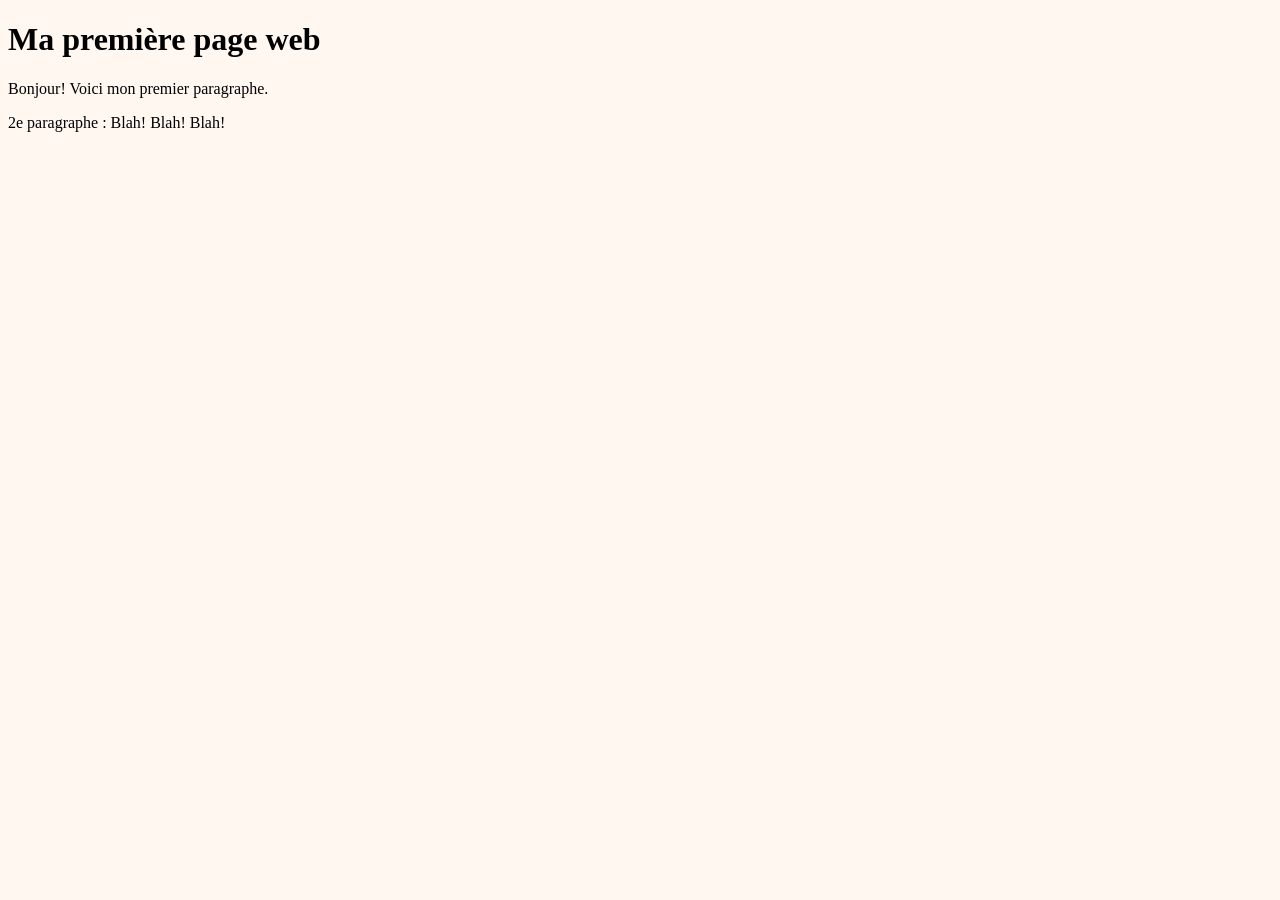
==== biographie.html @ 133acb99 "Add files via upload" ====
<!-- biographie -->

<!DOCTYPE html>

<html>

	<head>
		<meta charset="UTF-8">
		<title>biographie</title>
	</head>
	
	<body style="background-color: #fff7f0;">
	
		<h1>Ma première page web</h1>
		<p>Bonjour! Voici mon premier paragraphe.</p>
		<p>2e paragraphe : Blah! Blah! Blah!</p>
		
	</body>
	
</html>
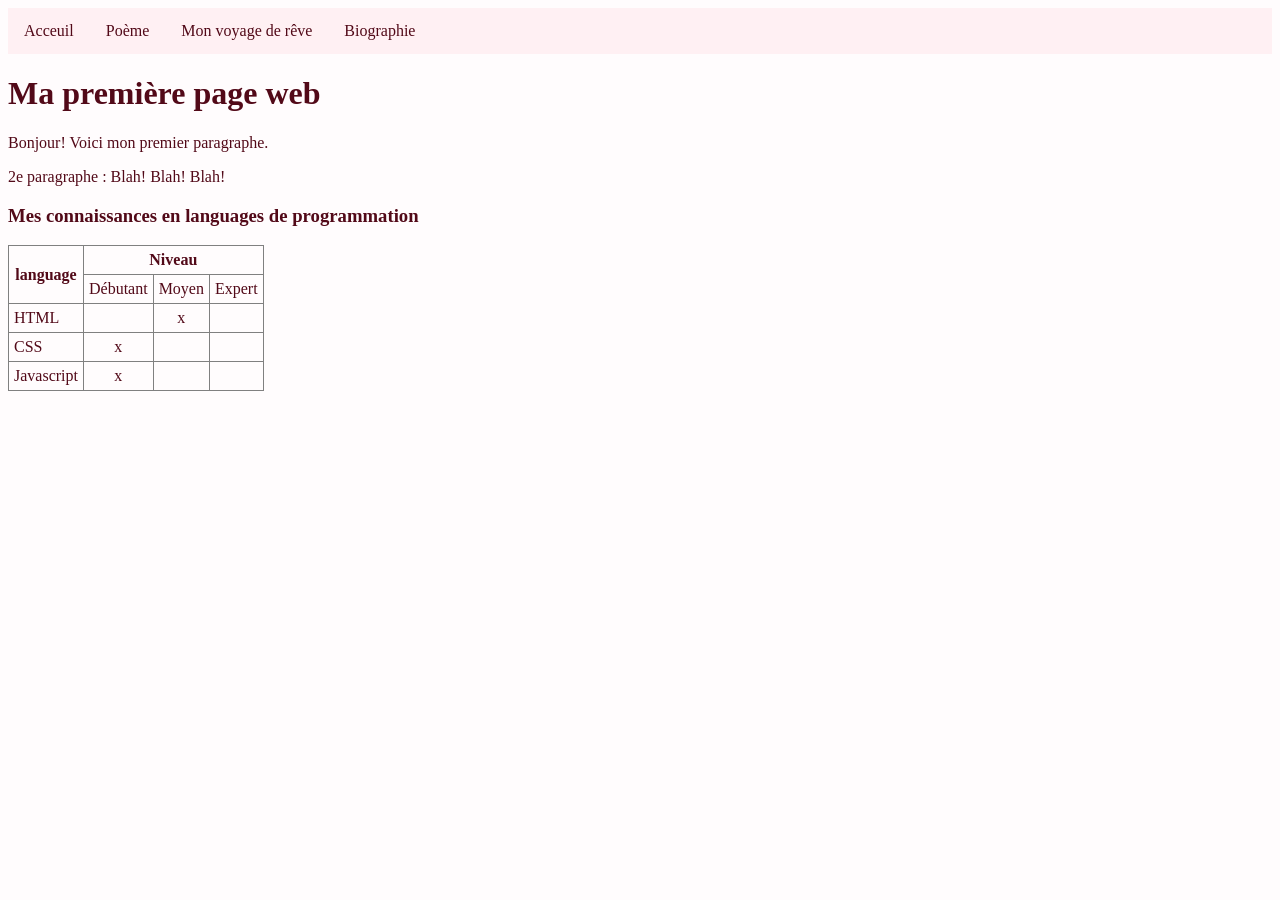
==== commit f2c1b11f: "Add files via upload" ====
--- a/biographie.html
+++ b/biographie.html
@@ -7,14 +7,56 @@
 	<head>
 		<meta charset="UTF-8">
 		<title>biographie</title>
+		<link rel="stylesheet" href="style.css"
 	</head>
 	
-	<body style="background-color: #fff7f0;">
+	<body style="background-color: #fffcfd;">
+	
+		<ul class="texte">
+			  <li><a href="index.html">Acceuil</a></li>
+			  <li><a href="poeme.html">Poème</a></li>
+			  <li><a href="voyage.html">Mon voyage de rêve</a></li>
+			  <li><a href="biographie.html">Biographie</a></li>
+		</ul>
 	
 		<h1>Ma première page web</h1>
 		<p>Bonjour! Voici mon premier paragraphe.</p>
 		<p>2e paragraphe : Blah! Blah! Blah!</p>
 		
+		
+ <!--mon tableau de connaissances en languages de programmation-->
+ <P> <h3 class="texte"> Mes connaissances en languages de programmation</h3>
+	<table class="texte" border="1" cellpadding="5" cellspacing="5">
+	 <tr>
+		    <th colspan="2" rowspan="2"> language</th>
+		    <th colspan="3">Niveau</th>
+
+	</tr>
+	 <tr>
+		    <td> Débutant</td>
+			<td> Moyen</td>
+		    <td> Expert</td>
+	</tr>
+	 <tr>
+		    <td colspan="2"> HTML</td>
+			<td>  </td>
+			<td><center>x</center></td>
+		    <td>  </td>
+	</tr>
+	 <tr>
+			<td colspan="2"> CSS</td>
+		    <td><center>x</center></td>
+			<td> </td>
+			<td> </td>
+	</tr>
+	 <tr>
+			<td colspan="2"> Javascript</td>
+			<td><center>x</center></td>
+		    <td> </td>
+			<td> </td>
+	</tr>
+	
+		
 	</body>
 	
 </html>
--- a/style.css
+++ b/style.css
@@ -0,0 +1,43 @@
+
+/* navbar*/
+ul {
+  list-style-type: none;
+  margin: 0;
+  padding: 0;
+  overflow: hidden;
+  background-color: #fff0f3;
+}
+
+ul li {
+  float: left;
+}
+
+ul li a {
+  display: block;
+  color: #520918;
+  text-align: center;
+  padding: 14px 16px;
+  text-decoration: none;
+}
+
+ul li a:hover {
+  background-color: #fff7f7;
+}
+/* Boite page voyage*/
+.joli {
+  padding: 5em;
+  width: 100%;
+  height: 200px;
+  box-sizing: border-box;
+
+background-image: url('https://lh3.googleusercontent.com/proxy/oX3RB4gyOGo6Lwcl8DJrCs1BLkfx706SWW-V-sF_HtkEqJneNgTbVetY8Xi50stclp1crXKAkCn7dlCQshlDfK9vl2ysjkSFZmWcIn55Tb0VBJM')}
+
+/* tableaux*/
+table {
+  border-collapse: collapse;
+}
+
+/* texte*/
+p, h1, h3, table { font-family: Garamond; color: #520918;}
+p
+</style>
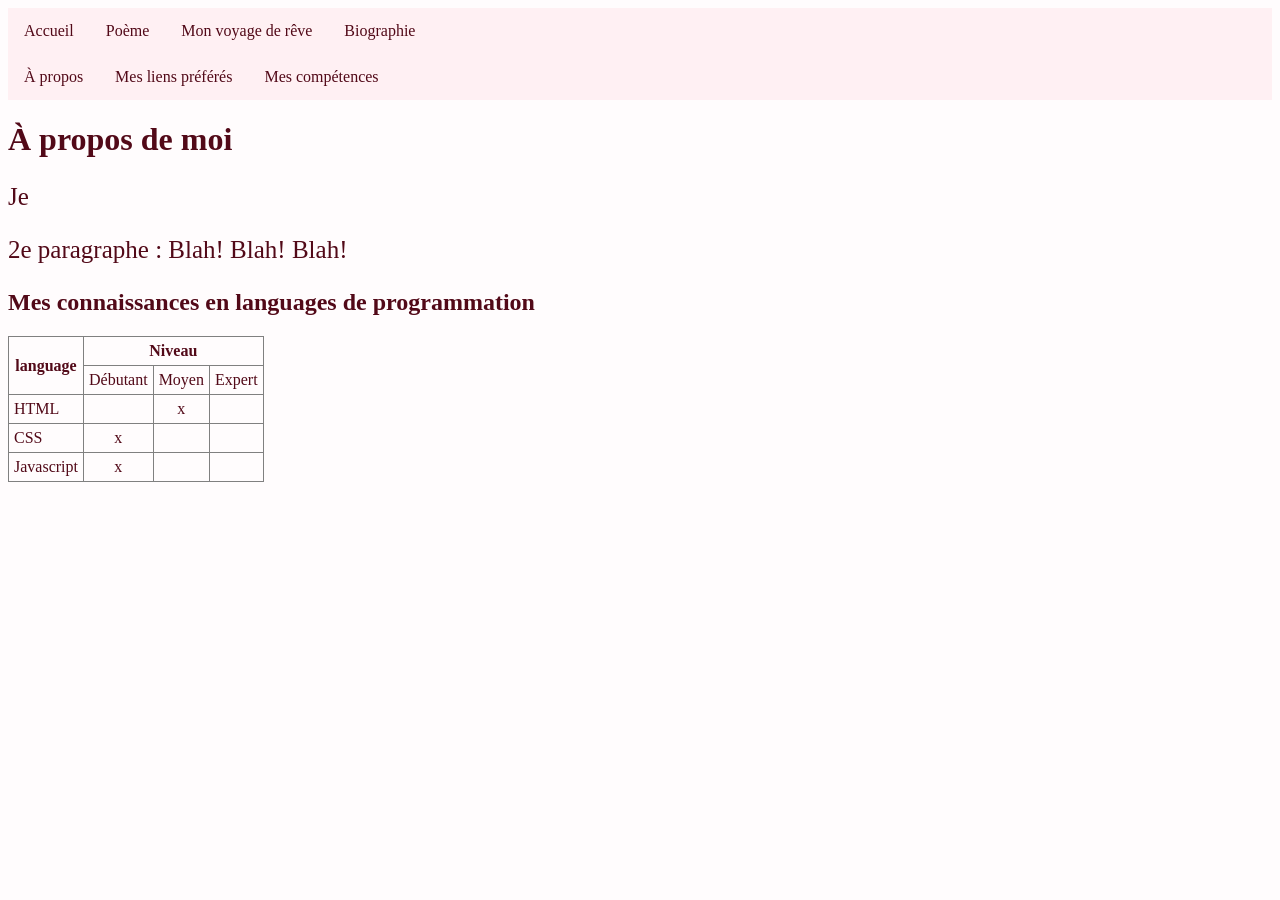
==== commit 314630aa: "Add files via upload" ====
--- a/biographie.html
+++ b/biographie.html
@@ -13,19 +13,26 @@
 	<body style="background-color: #fffcfd;">
 	
 		<ul class="texte">
-			  <li><a href="index.html">Acceuil</a></li>
+			  <li><a href="index.html">Accueil</a></li>
 			  <li><a href="poeme.html">Poème</a></li>
 			  <li><a href="voyage.html">Mon voyage de rêve</a></li>
 			  <li><a href="biographie.html">Biographie</a></li>
 		</ul>
-	
-		<h1>Ma première page web</h1>
-		<p>Bonjour! Voici mon premier paragraphe.</p>
+ <!--menu-->
+		<ul id="menubio">
+			  <li><a href="apropos">À propos</a></li>
+			  <li><a href="lien">Mes liens préférés</a></li>
+			  <li><a href="tableau">Mes compétences</a></li>
+		</ul>
+ 
+ 
+		<h1 href="#apropos">À propos de moi</h1>
+		<p>Je </p>
 		<p>2e paragraphe : Blah! Blah! Blah!</p>
 		
 		
  <!--mon tableau de connaissances en languages de programmation-->
- <P> <h3 class="texte"> Mes connaissances en languages de programmation</h3>
+ <P> <h2 href="#tableau"> Mes connaissances en languages de programmation</h2>
 	<table class="texte" border="1" cellpadding="5" cellspacing="5">
 	 <tr>
 		    <th colspan="2" rowspan="2"> language</th>
--- a/style.css
+++ b/style.css
@@ -22,6 +22,27 @@
 
 ul li a:hover {
   background-color: #fff7f7;
+  
+ .menubio {
+		  list-style-type: none;
+		  margin: 0;
+		  padding: 0;
+		  width: 200px;
+		  background-color: #f1f1f1;
+		}
+
+		li a {
+		  display: block;
+		  color: black;
+		  padding: 8px 16px;
+		  text-decoration: none;
+		}
+
+		/* Change the link and background color on hover */
+		li a:hover {
+		  background-color: #555555;
+		  color: white;
+		}
 }
 /* Boite page voyage*/
 .joli {
@@ -36,8 +57,40 @@
 table {
   border-collapse: collapse;
 }
+img {
+  border-radius: 15px;
+   box-shadow: 0 4px 8px 0 rgba(0, 0, 0, 0.2), 0 6px 20px 0 rgba(0, 0, 0, 0.19);
+}
 
 /* texte*/
-p, h1, h3, table { font-family: Garamond; color: #520918;}
-p
+p, h1, h2, h3, table { font-family: Garamond; color: #520918;}
+p{font-size: 25px;}
+
+/*galerie d'images */
+/* source: https://www.w3schools.com/css/css_image_gallery.asp */
+div.gallery {
+  display: flex;
+  flex-wrap: wrap;
+  justify-content: flex-start;
+}
+
+div.gallery-item {
+  margin: 5px;
+  border: 1px solid #ccc;
+  width: 180px;
+}
+
+div.gallery-item:hover {
+  border: 1px solid #777;
+}
+
+div.gallery-item img {
+  width: 100%;
+  height: auto;
+}
+
+div.gallery-item div.desc {
+  padding: 15px;
+  text-align: center;
+}
 </style>
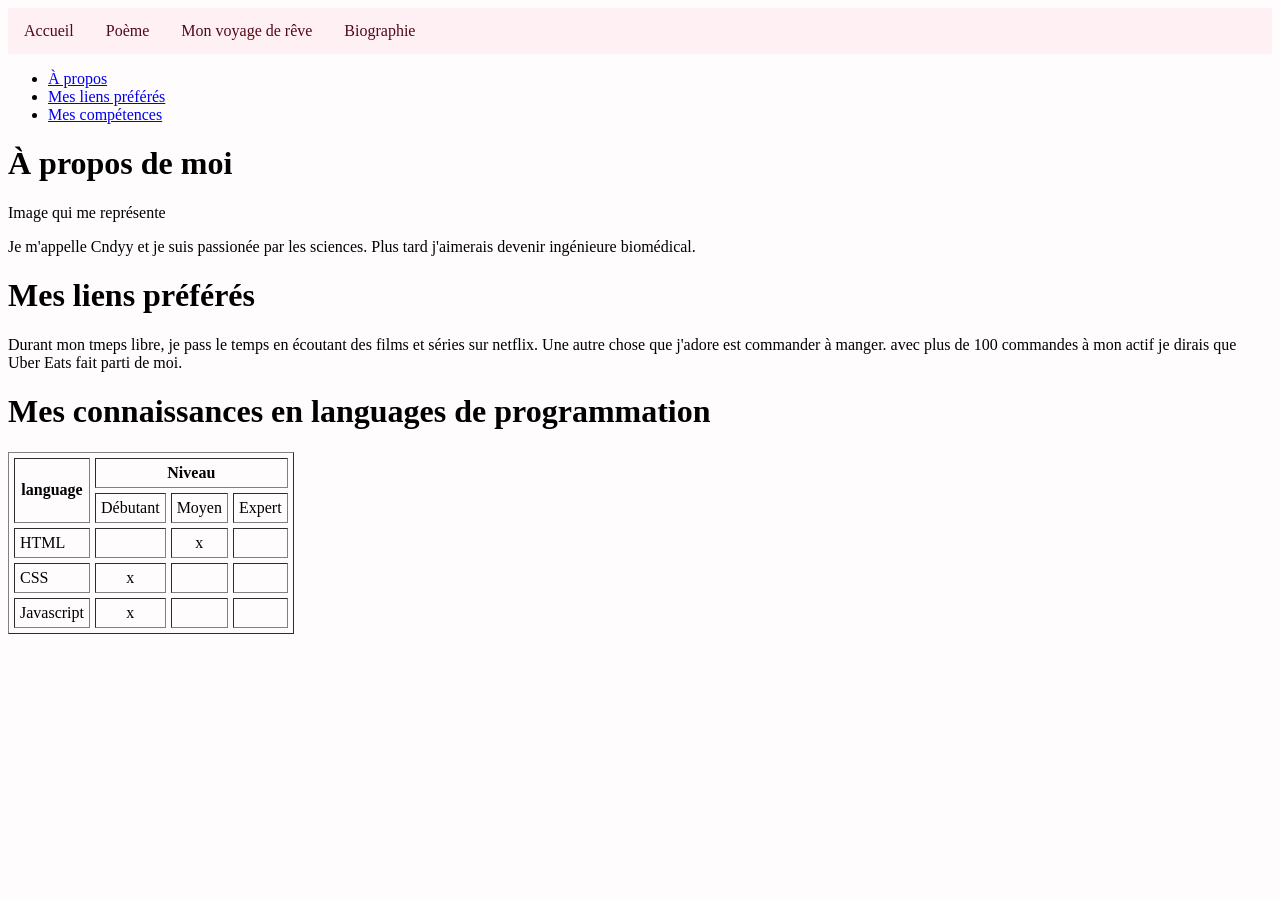
==== commit 574e6374: "Add files via upload" ====
--- a/biographie.html
+++ b/biographie.html
@@ -7,32 +7,82 @@
 	<head>
 		<meta charset="UTF-8">
 		<title>biographie</title>
-		<link rel="stylesheet" href="style.css"
+		<style>
+		/*navbar horizontale*/
+		.menu {
+		  list-style-type: none;
+		  margin: 0;
+		  padding: 0;
+		  overflow: hidden;
+		  background-color: #fff0f3;
+		}
+
+		.menu li {
+		  float: left;
+		}
+
+		.menu li a {
+		  display: block;
+		  color: #520918;
+		  text-align: center;
+		  padding: 14px 16px;
+		  text-decoration: none;
+		}
+
+		.menu li a:hover {
+		  background-color: #fff7f7;
+		  
+		/*navbar horizontale*/
+		.menubio {
+		  list-style-type: none;
+		  margin: 0;
+		  padding: 0;
+		  width: 200px;
+		  background-color: #f1f1f1;
+		}
+
+		 li a {
+		  display: block;
+		  color: black;
+		  padding: 8px 16px;
+		  text-decoration: none;
+		}
+
+		/* Change the link and background color on hover */
+		 li a:hover {
+		  background-color: #555555;
+		  color: white;
+		}
+		p, h1, h2, h3, table { font-family: Garamond; color: #520918;}
+		p{font-size: 25px;}
+		</style>
 	</head>
 	
 	<body style="background-color: #fffcfd;">
 	
-		<ul class="texte">
-			  <li><a href="index.html">Accueil</a></li>
-			  <li><a href="poeme.html">Poème</a></li>
-			  <li><a href="voyage.html">Mon voyage de rêve</a></li>
-			  <li><a href="biographie.html">Biographie</a></li>
+		<ul class="menu">
+		  <li><a href="index.html">Accueil</a></li>
+		  <li><a href="poeme.html">Poème</a></li>
+		  <li><a href="voyage.html">Mon voyage de rêve</a></li>
+		  <li><a href="biographie.html">Biographie</a></li>
 		</ul>
  <!--menu-->
-		<ul id="menubio">
-			  <li><a href="apropos">À propos</a></li>
-			  <li><a href="lien">Mes liens préférés</a></li>
-			  <li><a href="tableau">Mes compétences</a></li>
+		<ul class="menubio">
+			  <li><a href="#apropos">À propos</a></li>
+			  <li><a href="#lien">Mes liens préférés</a></li>
+			  <li><a href="#tableau">Mes compétences</a></li>
 		</ul>
  
  
-		<h1 href="#apropos">À propos de moi</h1>
-		<p>Je </p>
-		<p>2e paragraphe : Blah! Blah! Blah!</p>
+		<a name="apropos"><h1>À propos de moi</h1></a>
+		<p>Image qui me représente </p>
+		<p>Je m'appelle Cndyy et je suis passionée par les sciences. Plus tard j'aimerais devenir ingénieure biomédical.  </p>
 		
-		
+<!--mes liens préférés-->
+ <a name="tableau"> <h1 > Mes liens préférés </h1> </a>
+ <p> Durant mon tmeps libre, je pass le temps en écoutant des films et séries sur netflix. Une autre chose que j'adore est commander à manger. avec plus de 100 commandes à mon actif je dirais que Uber Eats fait parti de moi. 
  <!--mon tableau de connaissances en languages de programmation-->
- <P> <h2 href="#tableau"> Mes connaissances en languages de programmation</h2>
+ <a name="tableau"> <P> <h1> Mes connaissances en languages de programmation</h1> </a>
 	<table class="texte" border="1" cellpadding="5" cellspacing="5">
 	 <tr>
 		    <th colspan="2" rowspan="2"> language</th>
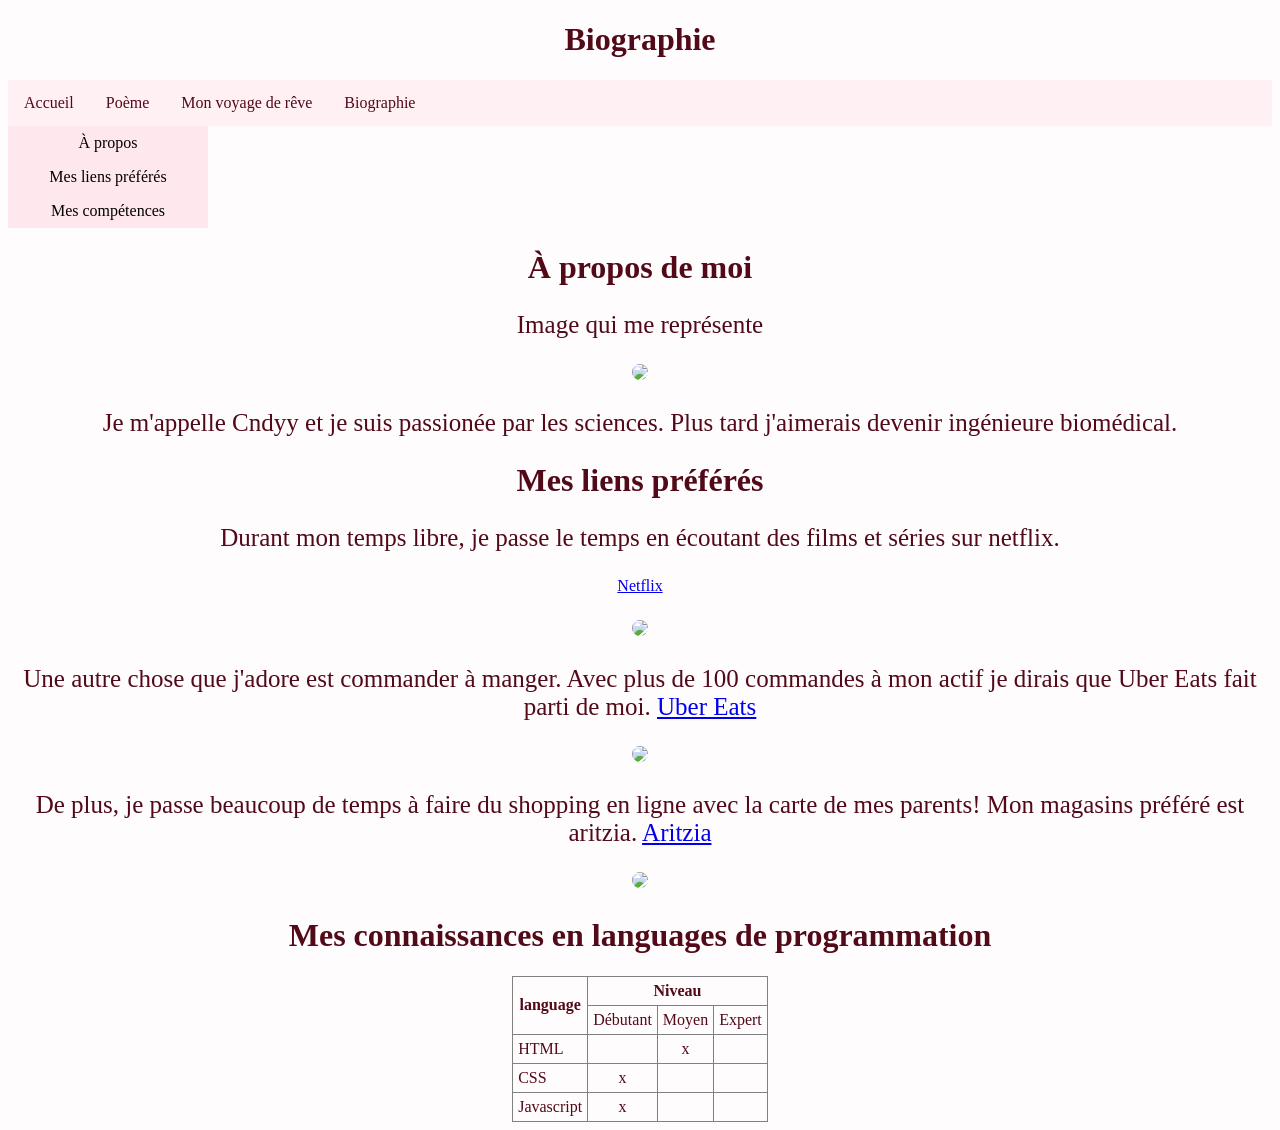
==== commit 09d0242d: "Add files via upload" ====
--- a/biographie.html
+++ b/biographie.html
@@ -1,4 +1,5 @@
 <!-- biographie -->
+<!-- Par Cindy Aline Tchamdja dans le cadre du cours ICS3U -->
 
 <!DOCTYPE html>
 
@@ -6,10 +7,11 @@
 
 	<head>
 		<meta charset="UTF-8">
-		<title>biographie</title>
+		<title>Biographie</title>
 		<style>
 		/*navbar horizontale*/
-		.menu {
+    /*https://www.w3schools.com/css/css_navbar_horizontal.asp*/
+.menu {
 		  list-style-type: none;
 		  margin: 0;
 		  padding: 0;
@@ -30,90 +32,115 @@
 		}
 
 		.menu li a:hover {
-		  background-color: #fff7f7;
+		  background-color: #fff7f7;}
 		  
-		/*navbar horizontale*/
+		/*navbar verticale*/
+		/*source:https://www.w3schools.com/css/css_navbar_vertical.asp*/
 		.menubio {
 		  list-style-type: none;
 		  margin: 0;
 		  padding: 0;
 		  width: 200px;
-		  background-color: #f1f1f1;
+		  background-color: #ffe8ed;
 		}
 
-		 li a {
+		.menubio li a {
 		  display: block;
+		  color: #520918;
+		  text-align: center;
 		  color: black;
 		  padding: 8px 16px;
 		  text-decoration: none;
 		}
 
-		/* Change the link and background color on hover */
-		 li a:hover {
-		  background-color: #555555;
-		  color: white;
+		.menubio li a:hover {
+		  background-color: #fff7f7;
 		}
+		
+		/*texte*/
 		p, h1, h2, h3, table { font-family: Garamond; color: #520918;}
 		p{font-size: 25px;}
+	  
+		 /*images*/
+		img {
+		border-radius: 50%;
+		}
+		/* tableaux*/
+		table {
+		  border-collapse: collapse;
+		}
 		</style>
 	</head>
 	
 	<body style="background-color: #fffcfd;">
-	
+		<center><h1  class="texte">Biographie</h1></center>
 		<ul class="menu">
 		  <li><a href="index.html">Accueil</a></li>
 		  <li><a href="poeme.html">Poème</a></li>
 		  <li><a href="voyage.html">Mon voyage de rêve</a></li>
 		  <li><a href="biographie.html">Biographie</a></li>
 		</ul>
- <!--menu-->
-		<ul class="menubio">
-			  <li><a href="#apropos">À propos</a></li>
-			  <li><a href="#lien">Mes liens préférés</a></li>
-			  <li><a href="#tableau">Mes compétences</a></li>
-		</ul>
- 
- 
-		<a name="apropos"><h1>À propos de moi</h1></a>
-		<p>Image qui me représente </p>
-		<p>Je m'appelle Cndyy et je suis passionée par les sciences. Plus tard j'aimerais devenir ingénieure biomédical.  </p>
-		
-<!--mes liens préférés-->
- <a name="tableau"> <h1 > Mes liens préférés </h1> </a>
- <p> Durant mon tmeps libre, je pass le temps en écoutant des films et séries sur netflix. Une autre chose que j'adore est commander à manger. avec plus de 100 commandes à mon actif je dirais que Uber Eats fait parti de moi. 
- <!--mon tableau de connaissances en languages de programmation-->
- <a name="tableau"> <P> <h1> Mes connaissances en languages de programmation</h1> </a>
-	<table class="texte" border="1" cellpadding="5" cellspacing="5">
-	 <tr>
-		    <th colspan="2" rowspan="2"> language</th>
-		    <th colspan="3">Niveau</th>
+		 <!--menu-->
+				<ul class="menubio">
+					  <li><a href="#apropos">À propos</a></li>
+					  <li><a href="#lien">Mes liens préférés</a></li>
+					  <li><a href="#tableau">Mes compétences</a></li>
+				</ul>
+		 
+			<center><a name="apropos"><h1>À propos de moi</h1></a>
+				<p>Image qui me représente</p>
+		 <img src="https://media1.tenor.com/m/lefd7RgvWWUAAAAC/sonic-the-hedgehog-meme.gif" width ="300">
+				<p>Je m'appelle Cndyy et je suis passionée par les sciences. Plus tard j'aimerais devenir ingénieure biomédical.  </p>
+				
+		<!--mes liens préférés-->
+		 <a name="lien"> <h1 > Mes liens préférés </h1> </a>
+		 
+		 <p> Durant mon temps libre, je passe le temps en écoutant des films et séries sur netflix.</p>
+		 <a href="https://www.netflix.com/browse"target="_blank" > Netflix </a></p>
+		 <img src="https://encrypted-tbn0.gstatic.com/images?q=tbn:ANd9GcSpjnTkZ_fqtFCeVSEY0xvNjy5X3N7UDDZCMg&s"width="300">
 
-	</tr>
-	 <tr>
-		    <td> Débutant</td>
-			<td> Moyen</td>
-		    <td> Expert</td>
-	</tr>
-	 <tr>
-		    <td colspan="2"> HTML</td>
-			<td>  </td>
-			<td><center>x</center></td>
-		    <td>  </td>
-	</tr>
-	 <tr>
-			<td colspan="2"> CSS</td>
-		    <td><center>x</center></td>
-			<td> </td>
-			<td> </td>
-	</tr>
-	 <tr>
-			<td colspan="2"> Javascript</td>
-			<td><center>x</center></td>
-		    <td> </td>
-			<td> </td>
-	</tr>
-	
+		 <p>Une autre chose que j'adore est commander à manger. Avec plus de 100 commandes à mon actif je dirais que Uber Eats fait parti de moi. 
+		 <a href="https://www.ubereats.com/ca-fr?srsltid=AfmBOopwdj6fd8iQb48GjPpZ-aYDwqmvzWbZDMnGngBFDbkFQCNKWD-_"target="_blank" > Uber Eats </a></p>
+		 <img src="https://blog.uber-cdn.com/cdn-cgi/image/width=2160,quality=80,onerror=redirect,format=auto/wp-content/uploads/2022/08/UberEats_figure-6.png"width="300">
+		 
+		<p>De plus, je passe beaucoup de temps à faire du shopping en ligne avec la carte de mes parents! Mon magasins préféré est aritzia.
+		<a href="https://www.aritzia.com/en"target="_blank" > Aritzia </a></p>
+		<img src="https://blogto-production2-baselayer-display.blogto.com/articles/20181115-aritzia-toronto.jpg"width="300">
+		 
+		 
+		 <!--mon tableau de connaissances en languages de programmation-->
+		 <a name="tableau"> <P> <h1> Mes connaissances en languages de programmation</h1> </a>
+			<table class="texte" border="1" cellpadding="5" cellspacing="5">
+			 <tr>
+					<th colspan="2" rowspan="2"> language</th>
+					<th colspan="3">Niveau</th>
+
+			</tr>
+			 <tr>
+					<td> Débutant</td>
+					<td> Moyen</td>
+					<td> Expert</td>
+			</tr>
+			 <tr>
+					<td colspan="2"> HTML</td>
+					<td>  </td>
+					<td><center>x</center></td>
+					<td>  </td>
+			</tr>
+			 <tr>
+					<td colspan="2"> CSS</td>
+					<td><center>x</center></td>
+					<td> </td>
+					<td> </td>
+			</tr>
+			 <tr>
+					<td colspan="2"> Javascript</td>
+					<td><center>x</center></td>
+					<td> </td>
+					<td> </td>
+			</tr>
+			
 		
 	</body>
 	
-</html>+</html>
